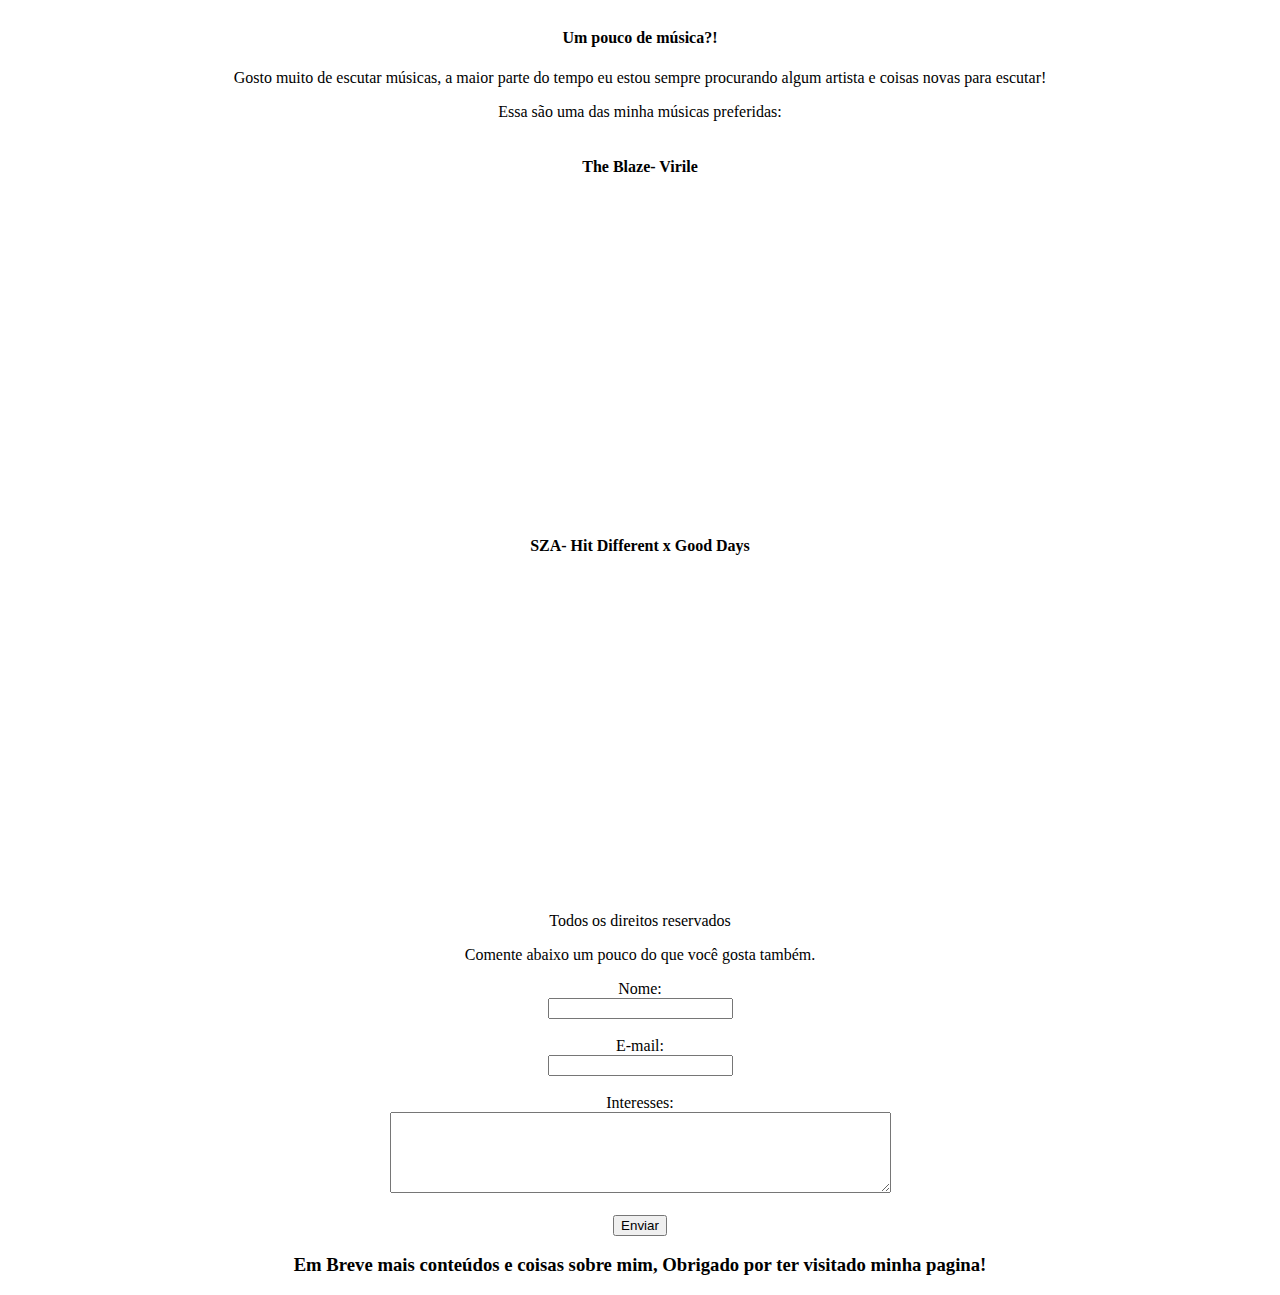
==== Interesses.html @ 86d07857 "Estilizando Página com CSS" ====
<!DOCTYPE html>
<html lang="pt-br">

<head>
    <meta charset="UTF-8">
    <meta http-equiv="X-UA-Compatible" content="IE=edge">
    <meta name="viewport" content="width=device-width, initial-scale=1.0">

    <link rel="stylesheet" href="assets/img/css/style.css">

    <title>Fora dos estudos</title>
</head>
<div class="center">




    <body>
        <div class="container">
            <div>
                <h4>Um pouco de música?!</h4>
                <p>
                    Gosto muito de escutar músicas, a maior parte do tempo eu estou sempre procurando algum artista e
                    coisas
                    novas
                    para escutar!
                </p>
                <p>
                    Essa são uma das minha músicas preferidas:
                </p>
            </div>

            <div>
                <H4>The Blaze- Virile</H4>

                <iframe width="560" height="315" src="https://www.youtube.com/embed/UivZrL2znh0"
                    title="YouTube video player" frameborder="0"
                    allow="accelerometer; autoplay; clipboard-write; encrypted-media; gyroscope; picture-in-picture"
                    allowfullscreen></iframe>
                <H4>SZA- Hit Different x Good Days</H4>
                <iframe width="560" height="315" src="https://www.youtube.com/embed/6lOgh8torPA"
                    title="YouTube video player" frameborder="0"
                    allow="accelerometer; autoplay; clipboard-write; encrypted-media; gyroscope; picture-in-picture"
                    allowfullscreen></iframe>
                <p>
                    <footer>Todos os direitos reservados</footer>
                </p>

                <p>
                    Comente abaixo um pouco do que você gosta também.
                </p>


            </div>
        </div>

        <form>
            <label for="nome">Nome:</label> <br>
            <input type="text" id="nome">
            <br>
            <br>
            <label for="email">E-mail:</label> <br>
            <input type="email" id="email">
            <br>
            <br>
            <label for="seus Interesses">Interesses:</label> <br>
            <textarea name="Interesses" id="Interesses" cols="60" rows="5"></textarea>
            <br>
            <br>
            <button>Enviar</button>
        </form>

        <p>
            <h3>Em Breve mais conteúdos e coisas sobre mim, Obrigado por ter visitado minha pagina!</h3>
        </p>
    </body>

</html>
---- assets/img/css/style.css ----
/* Estilos da página index.html*/

.center{
    text-align: center;
}

.container{
    display:flex;
    flex-flow:row wrap;
    justify-content:center;
    align-items: center;
}

.menu li{

    display: inline;
    padding: 10px;
}

.menu li a{
   text-decoration: none;
   color: black;
   font-size: 30;
}

.menu li a:hover {
    color:rgb(243, 77, 17);
}

h1{
color: rgb(243, 77, 17);
font-size: 43px;
font-family: Georgia, 'Times New Roman', Times, serif;
}
 section{
color: rgb(55, 59, 59);
 }

.br-50 {
    border-radius: 20%;
}

 /* Estilos de página contato.html*/
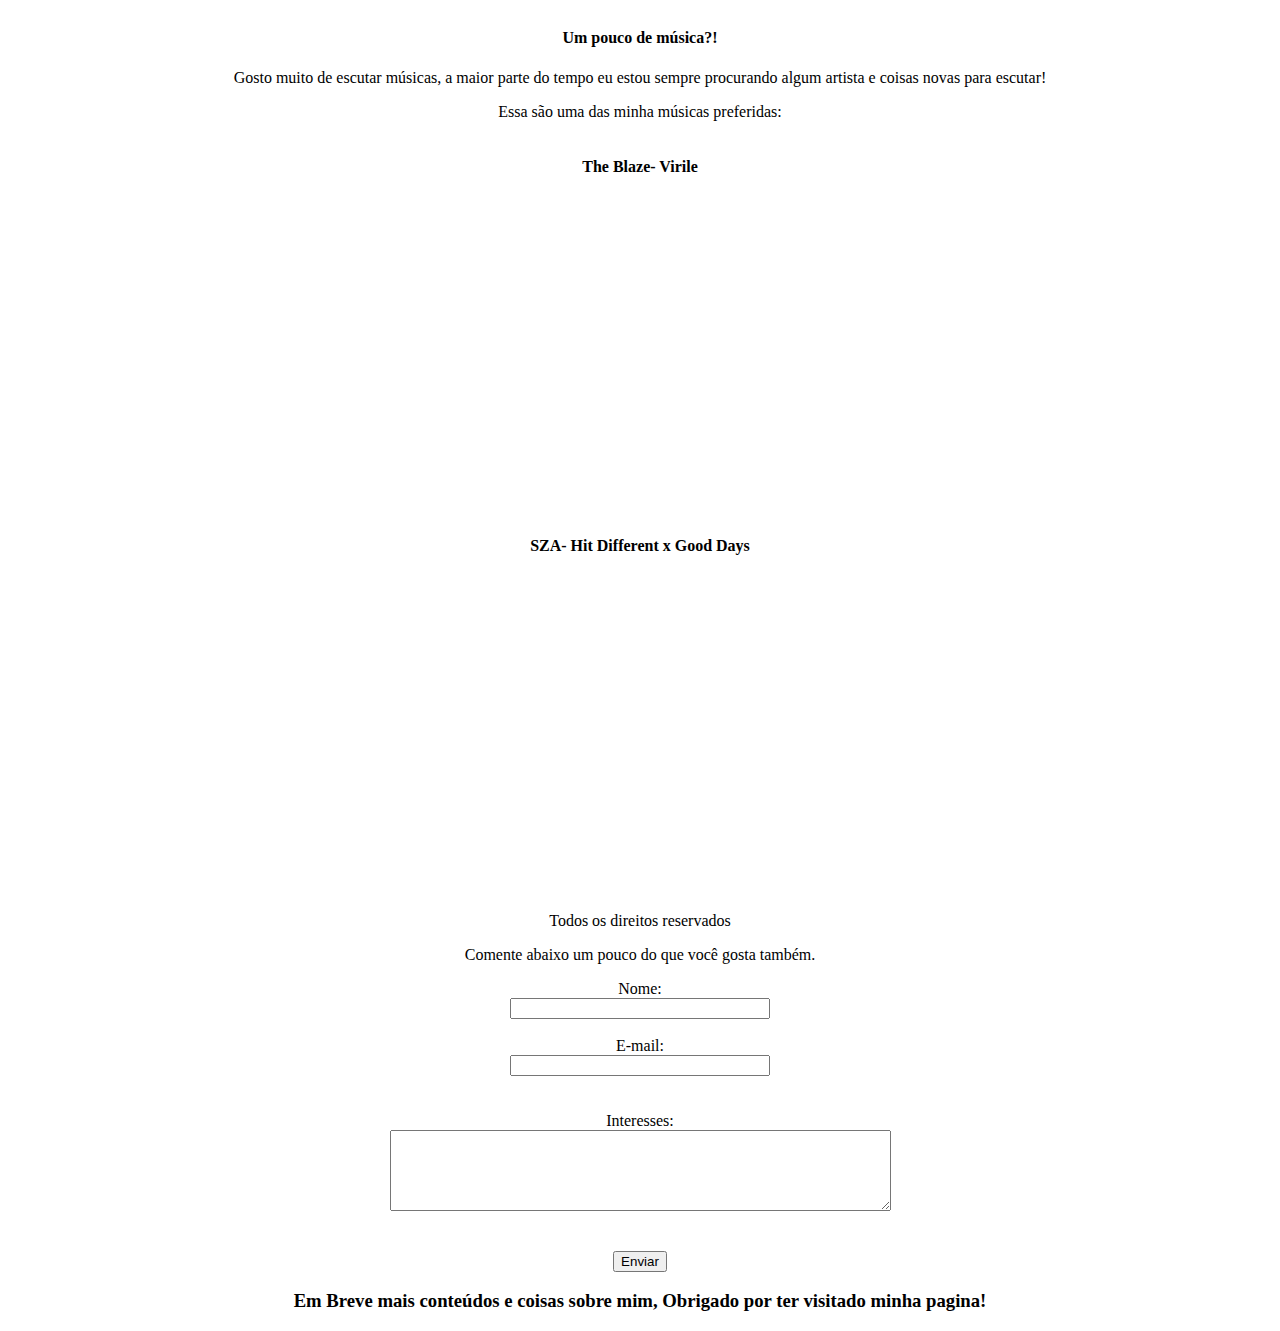
==== commit b4f1c515: "Validação de campos com Java Script" ====
--- a/Interesses.html
+++ b/Interesses.html
@@ -5,15 +5,11 @@
     <meta charset="UTF-8">
     <meta http-equiv="X-UA-Compatible" content="IE=edge">
     <meta name="viewport" content="width=device-width, initial-scale=1.0">
-
+    <title>Fora dos estudos</title>
     <link rel="stylesheet" href="assets/img/css/style.css">
 
-    <title>Fora dos estudos</title>
 </head>
 <div class="center">
-
-
-
 
     <body>
         <div class="container">
@@ -29,50 +25,58 @@
                     Essa são uma das minha músicas preferidas:
                 </p>
             </div>
+        </div>
+        <div>
+            <H4>The Blaze- Virile</H4>
 
-            <div>
-                <H4>The Blaze- Virile</H4>
+            <iframe width="560" height="315" src="https://www.youtube.com/embed/UivZrL2znh0"
+                title="YouTube video player" frameborder="0"
+                allow="accelerometer; autoplay; clipboard-write; encrypted-media; gyroscope; picture-in-picture"
+                allowfullscreen></iframe>
 
-                <iframe width="560" height="315" src="https://www.youtube.com/embed/UivZrL2znh0"
-                    title="YouTube video player" frameborder="0"
-                    allow="accelerometer; autoplay; clipboard-write; encrypted-media; gyroscope; picture-in-picture"
-                    allowfullscreen></iframe>
-                <H4>SZA- Hit Different x Good Days</H4>
-                <iframe width="560" height="315" src="https://www.youtube.com/embed/6lOgh8torPA"
-                    title="YouTube video player" frameborder="0"
-                    allow="accelerometer; autoplay; clipboard-write; encrypted-media; gyroscope; picture-in-picture"
-                    allowfullscreen></iframe>
-                <p>
-                    <footer>Todos os direitos reservados</footer>
-                </p>
+            <H4>SZA- Hit Different x Good Days</H4>
 
-                <p>
-                    Comente abaixo um pouco do que você gosta também.
-                </p>
+            <iframe width="560" height="315" src="https://www.youtube.com/embed/6lOgh8torPA"
+                title="YouTube video player" frameborder="0"
+                allow="accelerometer; autoplay; clipboard-write; encrypted-media; gyroscope; picture-in-picture"
+                allowfullscreen></iframe>
+            <p>
+            <footer>Todos os direitos reservados</footer>
+            </p>
+
+            <p>
+                Comente abaixo um pouco do que você gosta também.
+            </p>
 
 
-            </div>
         </div>
 
-        <form>
-            <label for="nome">Nome:</label> <br>
-            <input type="text" id="nome">
-            <br>
-            <br>
-            <label for="email">E-mail:</label> <br>
-            <input type="email" id="email">
-            <br>
-            <br>
-            <label for="seus Interesses">Interesses:</label> <br>
-            <textarea name="Interesses" id="Interesses" cols="60" rows="5"></textarea>
-            <br>
-            <br>
-            <button>Enviar</button>
-        </form>
 
-        <p>
+        <div>
+            <form>
+                <label for="nome">Nome:</label> <br>
+                <input type="text" id="nome" onkeyup='validaNome()'>
+                <div id='txtNome'></div>
+                <br>
+                <label for="email">E-mail:</label> <br>
+                <input type="email" id="email" onkeyup='validaEmail()'>
+                <div id='txtEmail'></div>
+                <br>
+                <br>
+                <label for="interesses">Interesses:</label> <br>
+                <textarea name="interesses" id="interesses" cols="60" rows="5" onkeyup="validaInteresses()"></textarea>
+                <div id='txtInteresses'></div>
+                <br>
+                <br>
+                <button onclick="enviar()">Enviar</button>
+            </form>
+            <p>
             <h3>Em Breve mais conteúdos e coisas sobre mim, Obrigado por ter visitado minha pagina!</h3>
-        </p>
+            </p>
+        </div>
+        <script src="./assets/img/js/scripts.js"></script>
+
     </body>
+</div>
 
 </html>